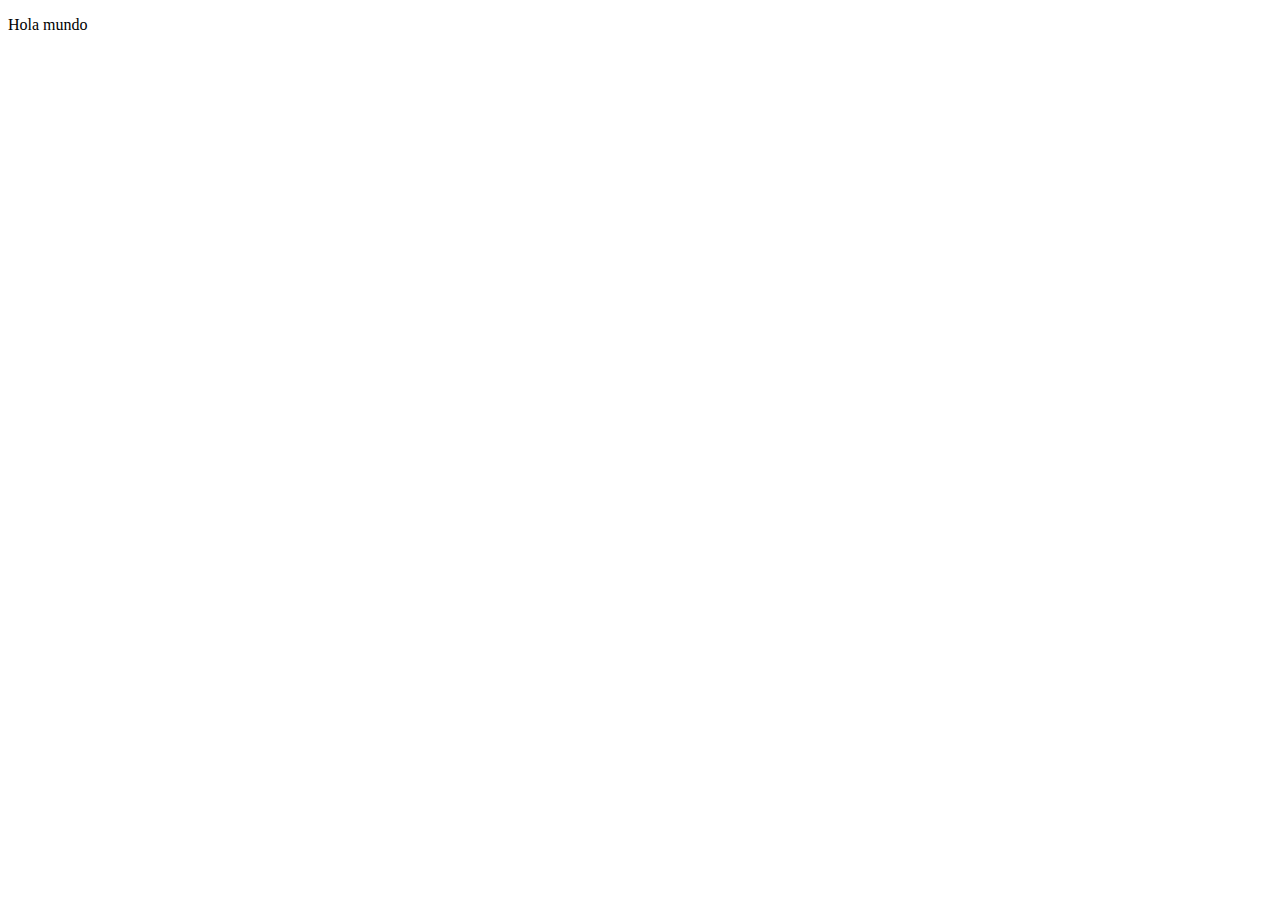
==== index.html @ 454d0f66 "segundo commit" ====
<!DOCTYPE html>
<html lang="en">
<head>
    <meta charset="UTF-8">
    <meta http-equiv="X-UA-Compatible" content="IE=edge">
    <meta name="viewport" content="width=device-width, initial-scale=1.0">
    <title>Document</title>
</head>
<body>

    <p class="p1">Hola mundo</p>
    
</body>
</html>
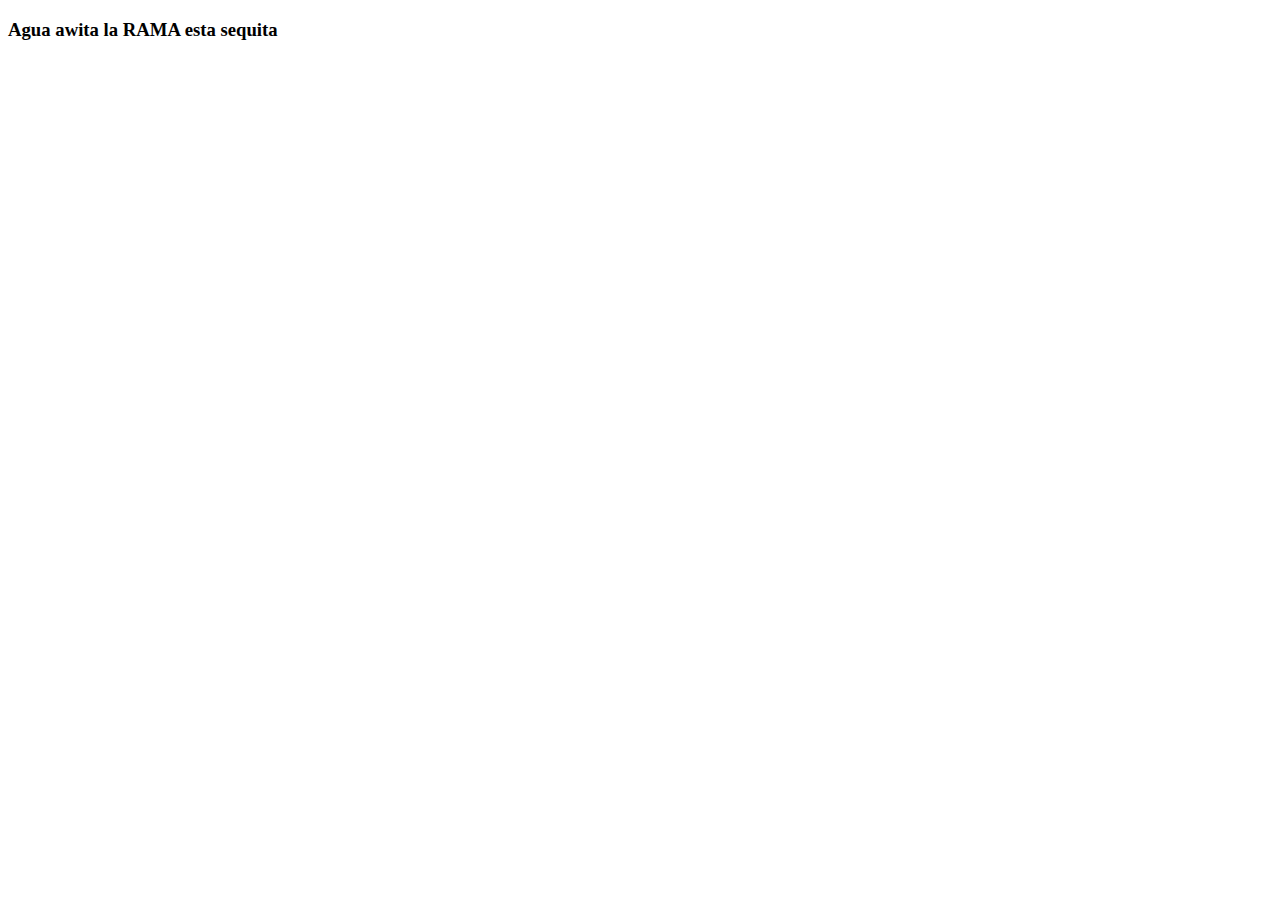
==== commit 4c756dac: "trabajo en equipo" ====
--- a/index.html
+++ b/index.html
@@ -4,11 +4,11 @@
     <meta charset="UTF-8">
     <meta http-equiv="X-UA-Compatible" content="IE=edge">
     <meta name="viewport" content="width=device-width, initial-scale=1.0">
-    <title>Document</title>
+    
+    <title>GIT EN GRUPO</title>
 </head>
 <body>
-
-    <p class="p1">Hola mundo</p>
     
 </body>
-</html>+</html>
+<h3 class="awita">Agua awita la RAMA esta sequita</h3>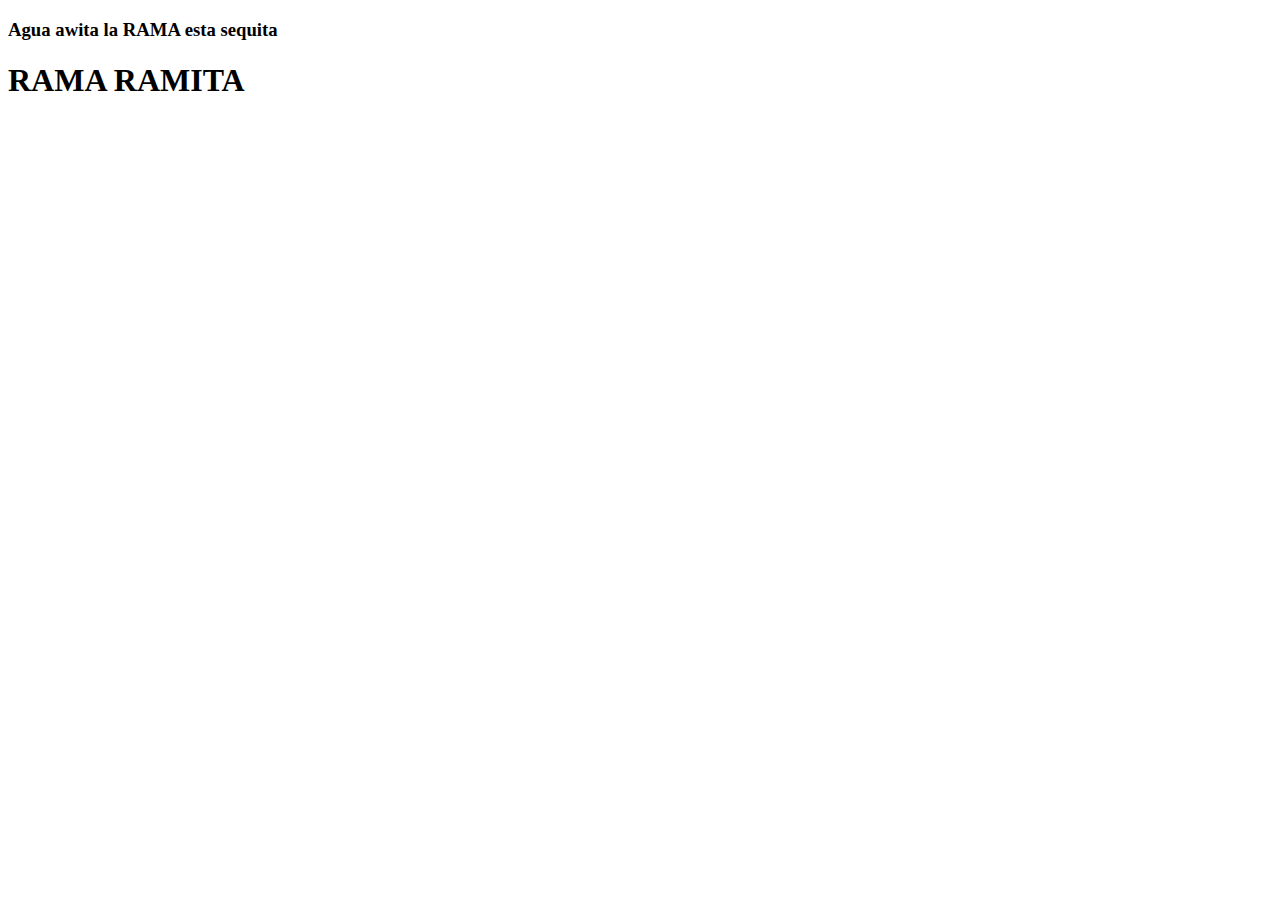
==== commit 52f6fd52: "Esto es JONAY_RAMA" ====
--- a/index.html
+++ b/index.html
@@ -11,4 +11,6 @@
     
 </body>
 </html>
-<h3 class="awita">Agua awita la RAMA esta sequita</h3>+<h3 class="awita">Agua awita la RAMA esta sequita</h3>
+
+<h1 class="awita">RAMA RAMITA</h1>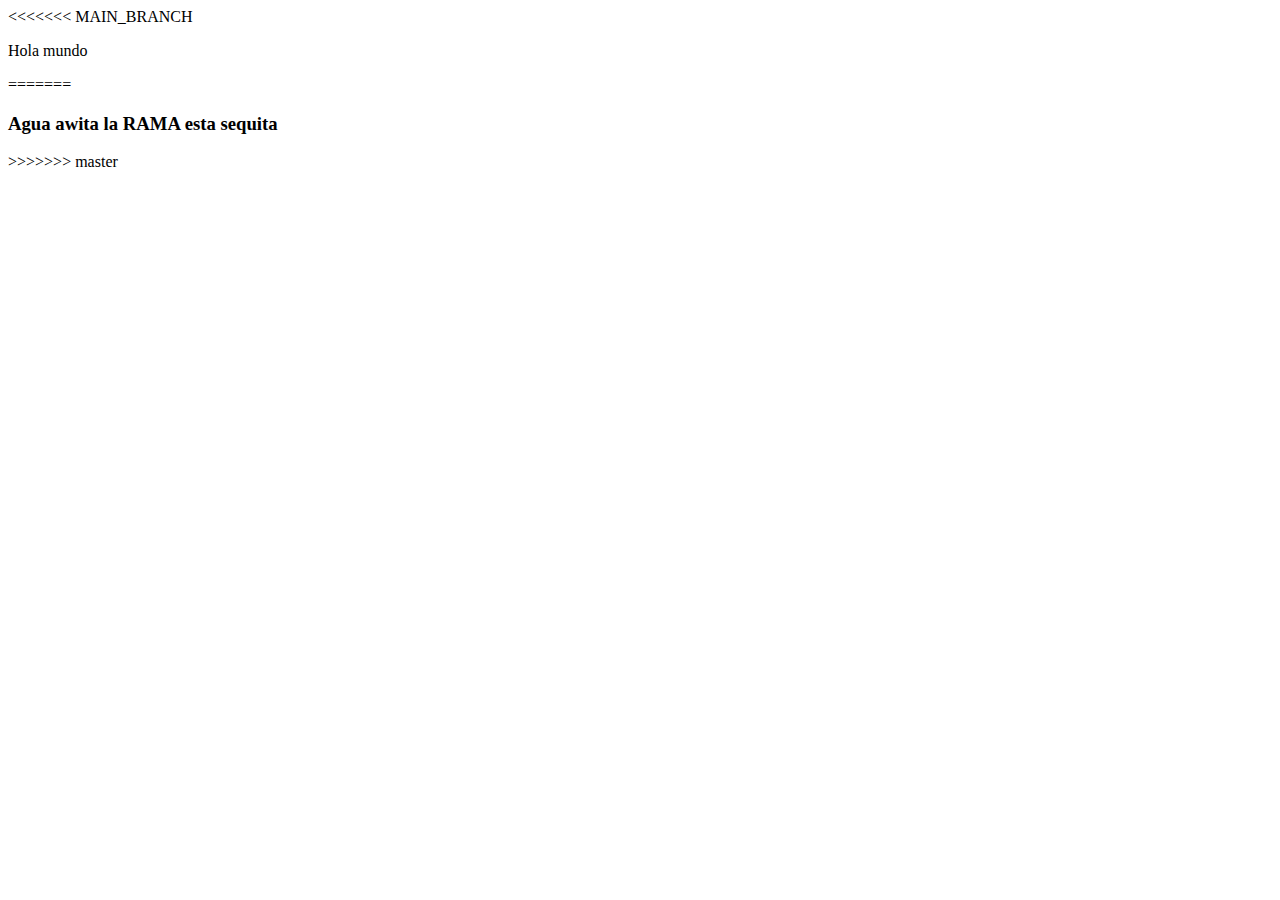
==== commit dcb96a1e: "Merge branch 'master' into MAIN_BRANCH" ====
--- a/index.html
+++ b/index.html
@@ -4,6 +4,16 @@
     <meta charset="UTF-8">
     <meta http-equiv="X-UA-Compatible" content="IE=edge">
     <meta name="viewport" content="width=device-width, initial-scale=1.0">
+<<<<<<< MAIN_BRANCH
+    <title>Document</title>
+</head>
+<body>
+
+    <p class="p1">Hola mundo</p>
+    
+</body>
+</html>
+=======
     
     <title>GIT EN GRUPO</title>
 </head>
@@ -12,5 +22,4 @@
 </body>
 </html>
 <h3 class="awita">Agua awita la RAMA esta sequita</h3>
-
-<h1 class="awita">RAMA RAMITA</h1>+>>>>>>> master
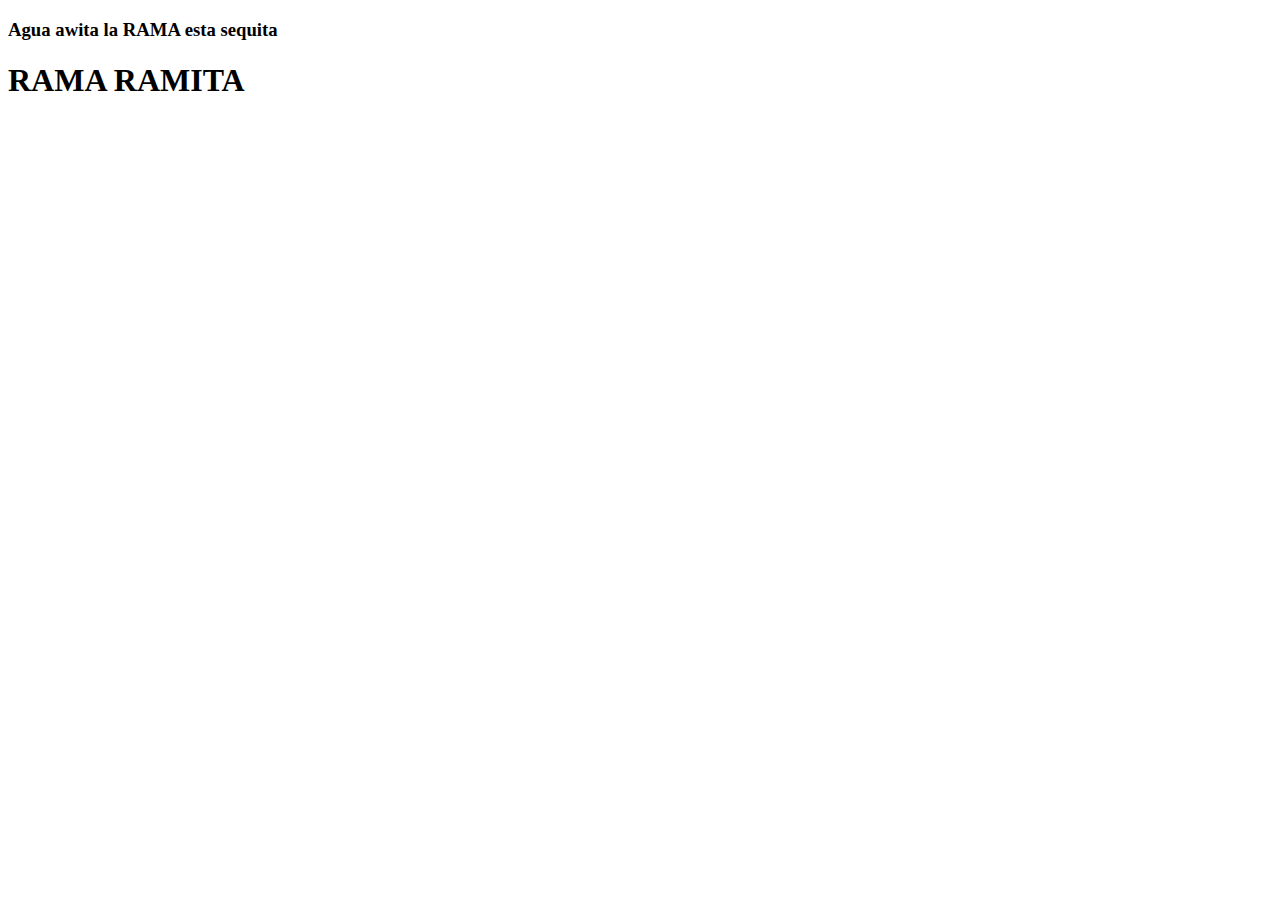
==== commit 2107c23d: "Merge pull request #4 from Joseem98/JONAY_BRANCH" ====
--- a/index.html
+++ b/index.html
@@ -4,22 +4,14 @@
     <meta charset="UTF-8">
     <meta http-equiv="X-UA-Compatible" content="IE=edge">
     <meta name="viewport" content="width=device-width, initial-scale=1.0">
-<<<<<<< MAIN_BRANCH
-    <title>Document</title>
-</head>
-<body>
 
-    <p class="p1">Hola mundo</p>
-    
-</body>
-</html>
-=======
     
     <title>GIT EN GRUPO</title>
 </head>
 <body>
-    
+    <h3 class="awita">Agua awita la RAMA esta sequita</h3>
+
+    <h1 class="awita">RAMA RAMITA</h1>
 </body>
 </html>
-<h3 class="awita">Agua awita la RAMA esta sequita</h3>
->>>>>>> master
+
